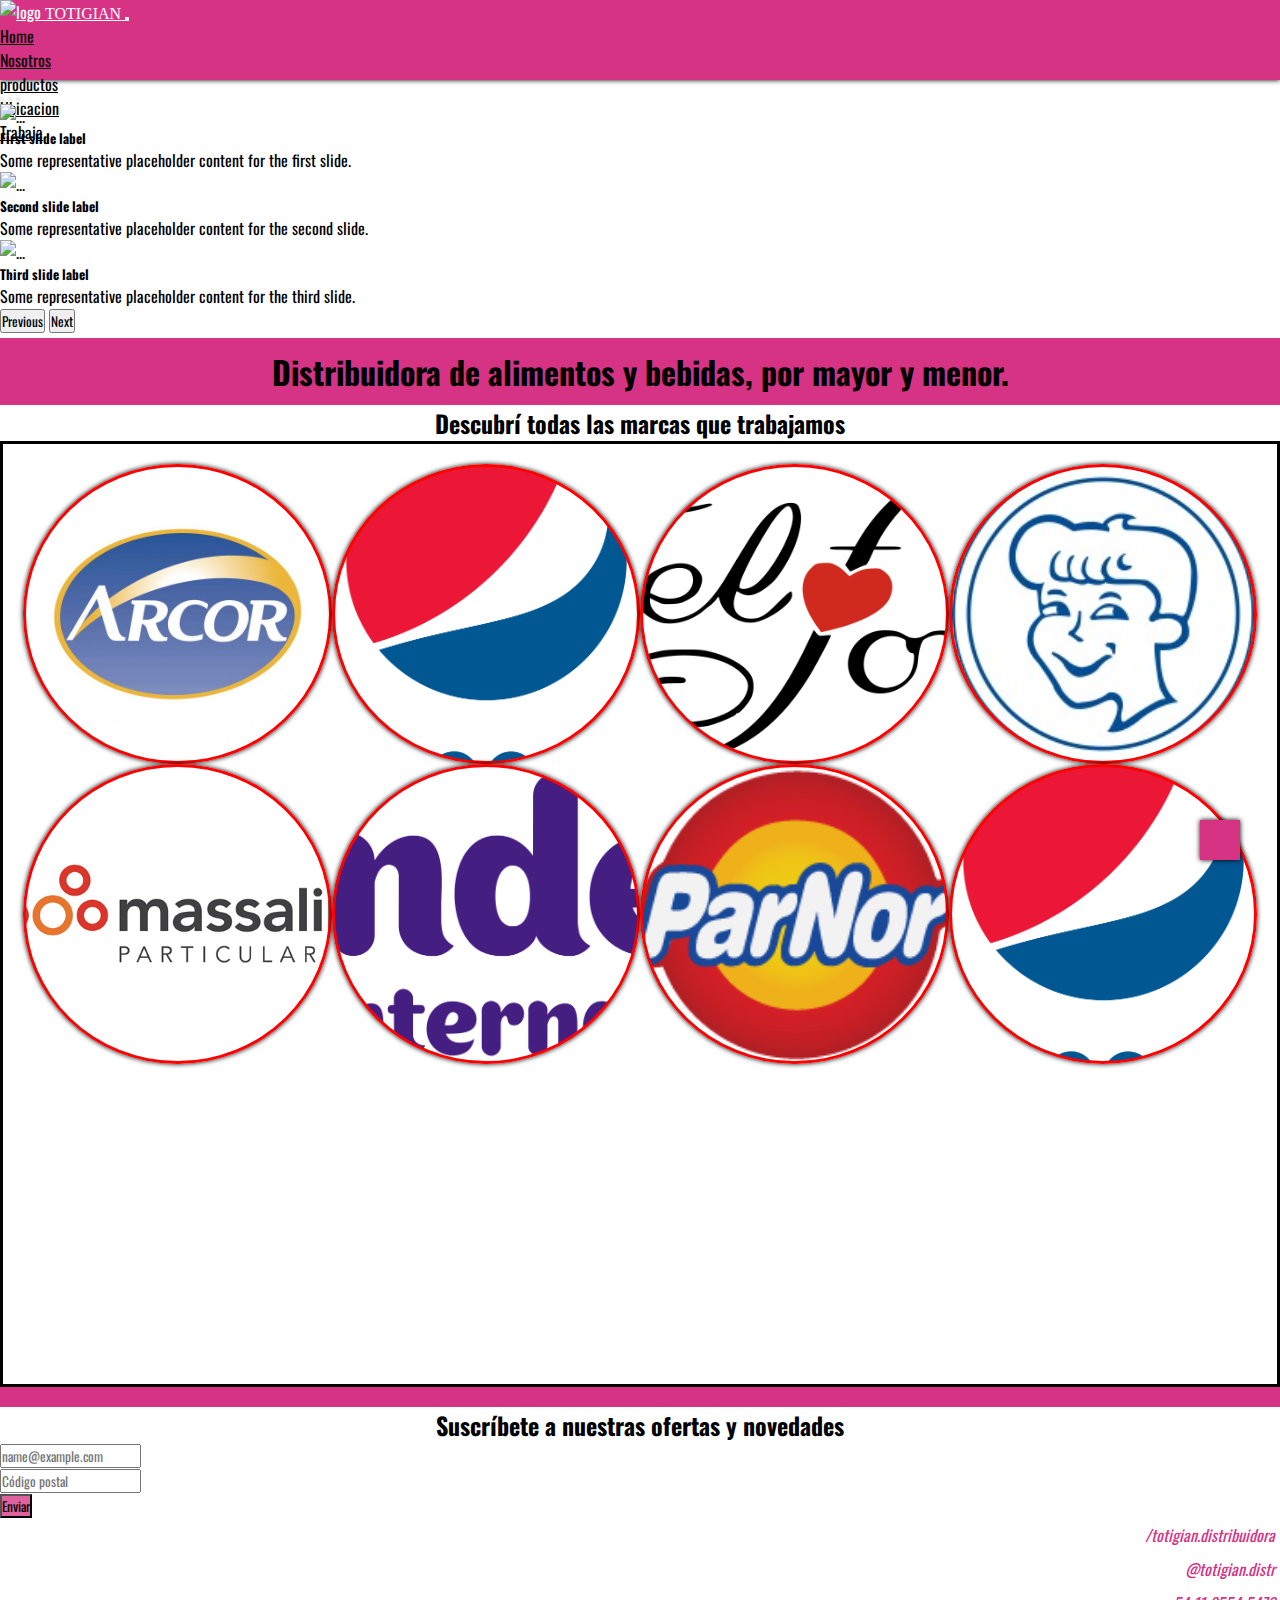
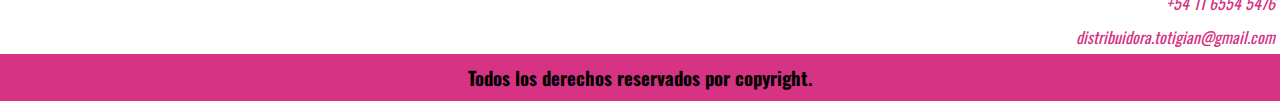
==== index.html @ bc0f91d7 "terminé de completar todas las paginas y hacerlas responsive" ====
<!DOCTYPE html>
<html lang="es">
<head>
    <meta charset="UTF-8">
    <meta name="viewport" content="width=device-width, initial-scale=1.0">
    <!--Inicio Fontawesome-->
    <link rel="stylesheet" href="https://cdnjs.cloudflare.com/ajax/libs/font-awesome/6.4.2/css/all.min.css" integrity="sha512-z3gLpd7yknf1YoNbCzqRKc4qyor8gaKU1qmn+CShxbuBusANI9QpRohGBreCFkKxLhei6S9CQXFEbbKuqLg0DA==" crossorigin="anonymous" referrerpolicy="no-referrer" />
    <!--Fin Fontawesome-->
    <!--Inicio favicon-->
    <link rel="shortcut icon" href="multimedia/favicon.png" image="x-icon">
    <!--Fin favicon-->
    <!-- Inicio BS -->
    <link href="https://cdn.jsdelivr.net/npm/bootstrap@5.1.3/dist/css/bootstrap.min.css" rel="stylesheet" integrity="sha384-1BmE4kWBq78iYhFldvKuhfTAU6auU8tT94WrHftjDbrCEXSU1oBoqyl2QvZ6jIW3" crossorigin="anonymous">
    <!-- Fin BS -->
    <link rel="stylesheet" href="style.css">
    <title>Totigian</title>
</head>
<body>
    <!--Inicio Navbar-->
        <nav class="navbar navbar-expand-sm navbar-dark">
            <div class="container-fluid">
            <a class="navbar-brand" href="#">
            <img src="multimedia/logo.png" alt="logo">
            <span>TOTIGIAN</span> 
            </a>
            <button class="navbar-toggler" type="button" data-bs-toggle="collapse" data-bs-target="#collapsibleNavbar" aria-expanded="false" aria-controls="navbarNav">
                <!-- <span class="navbar-toggler-icon"></span> -->
                <i class="fa-solid fa-bars-staggered fa-beat-fade"></i>
            </button>
            <div class="collapse navbar-collapse d-flex justify-content-end"  id="collapsibleNavbar">
                <ul class="navbar-nav">
                <li class="nav-item">
                    <a class="nav-link" href="#">Home</a>
                </li>
                <li class="nav-item">
                    <a class="nav-link" href="pages/nosotros.html">Nosotros</a>
                </li>
                <li class="nav-item">
                    <a class="nav-link" href="pages/productos.html">productos</a>
                </li>
                <li class="nav-item">
                    <a class="nav-link" href="pages/ubicacion.html">Ubicacion</a>
                </li>
                <li class="nav-item">
                    <a class="nav-link" href="pages/trabaja.html">Trabaja</a>
                </li>
                </ul>
            </div>
            </div>
        </nav>
    <!--Fin Navbar-->
<!--Inicio carousel-->
<div id="carouselExampleDark" class="carousel carousel-dark slide" data-bs-ride="carousel">
    <div class="carousel-indicators">
      <button type="button" data-bs-target="#carouselExampleDark" data-bs-slide-to="0" class="active" aria-current="true" aria-label="Slide 1"></button>
      <button type="button" data-bs-target="#carouselExampleDark" data-bs-slide-to="1" aria-label="Slide 2"></button>
      <button type="button" data-bs-target="#carouselExampleDark" data-bs-slide-to="2" aria-label="Slide 3"></button>
    </div>
    <div class="carousel-inner">
      <div class="carousel-item active" data-bs-interval="10000">
        <img src="multimedia/articulos.jpg" class="d-block w-100" alt="...">
        <div class="carousel-caption d-none d-md-block">
          <h5>First slide label</h5>
          <p>Some representative placeholder content for the first slide.</p>
        </div>
      </div>
      <div class="carousel-item" data-bs-interval="2000">
        <img src="multimedia/articulos.jpg" class="d-block w-100" alt="...">
        <div class="carousel-caption d-none d-md-block">
          <h5>Second slide label</h5>
          <p>Some representative placeholder content for the second slide.</p>
        </div>
      </div>
      <div class="carousel-item">
        <img src="multimedia/articulos.jpg" class="d-block w-100" alt="...">
        <div class="carousel-caption d-none d-md-block">
          <h5>Third slide label</h5>
          <p>Some representative placeholder content for the third slide.</p>
        </div>
      </div>
    </div>
    <button class="carousel-control-prev" type="button" data-bs-target="#carouselExampleDark" data-bs-slide="prev">
      <span class="carousel-control-prev-icon" aria-hidden="true"></span>
      <span class="visually-hidden">Previous</span>
    </button>
    <button class="carousel-control-next" type="button" data-bs-target="#carouselExampleDark" data-bs-slide="next">
      <span class="carousel-control-next-icon" aria-hidden="true"></span>
      <span class="visually-hidden">Next</span>
    </button>
  </div>
<!--Fin carousel-->
<h1>Distribuidora de alimentos y bebidas, por mayor y menor. <span></span></h1>
<!--Inicio main-->
<h2>Descubrí todas las marcas que trabajamos</h2>
<main class="contenedor">
<div class="item item1"></div>
<div class="item item2"></div>
<div class="item item3"></div>
<div class="item item4"></div>
<div class="item item5"></div>
<div class="item item6"></div>
<div class="item item7"></div>
<div class="item item8"></div>
<!-- <div class="item item9"></div> -->
</div>
</main>
<!--Fin main-->
<h3></h3>
<!--Inicio form-->
<div class="row">
<div class="">
    <h2>Suscríbete a nuestras ofertas y novedades</h2>
    <div class="row">
        <div class="col-md-6">
          <input type="email" class="form-control" placeholder="name@example.com">
        </div>
        <div class="col-md-6">
          <input type="text" class="form-control" placeholder="Código postal">
        </div>
      </div>
    <button type="button" class="btn">Enviar</button>
</div>
</div>
<!--Fin form-->
    <!--Inicio footer-->
    <footer class="container-fluid">
        <div class="redes">
            <i class="fa-brands fa-facebook"> /totigian.distribuidora</i>
            <i class="fa-brands fa-instagram"> @totigian.distr </i>
            <i class="fa-brands fa-whatsapp"> +54 11 6554 5476</i>
            <i class="fa-regular fa-envelope"> distribuidora.totigian@gmail.com</i>
        </div>
        <h3>Todos los derechos reservados por copyright.</h3>
    </footer>
    <!--Fin footer-->
    <!--Inicio boton subir-->
    <a href="#" class="subir">
        <i class="fa-solid fa-arrow-up"></i>
    </a>
    <!--Fin boton subir-->
<!--Inicio BS-->
    <script src="https://cdn.jsdelivr.net/npm/@popperjs/core@2.10.2/dist/umd/popper.min.js" integrity="sha384-7+zCNj/IqJ95wo16oMtfsKbZ9ccEh31eOz1HGyDuCQ6wgnyJNSYdrPa03rtR1zdB" crossorigin="anonymous"></script>
<script src="https://cdn.jsdelivr.net/npm/bootstrap@5.1.3/dist/js/bootstrap.min.js" integrity="sha384-QJHtvGhmr9XOIpI6YVutG+2QOK9T+ZnN4kzFN1RtK3zEFEIsxhlmWl5/YESvpZ13" crossorigin="anonymous"></script>
<!--Fin BS-->
</body>
</html>
---- style.css ----
@import url('https://fonts.googleapis.com/css2?family=Arimo&family=EB+Garamond:ital@1&family=Oswald:wght@300&display=swap');

/* font-family: 'Arimo', sans-serif;
font-family: 'Carter One', cursive;
font-family: 'EB Garamond', serif;
font-family: 'Mate SC', serif;
font-family: 'Oswald', sans-serif;
font-family: 'Playball', cursive;
font-family: 'Special Elite', cursive;
font-family: 'Ysabeau Infant', sans-serif 
font-family: 'Tilt Prism', cursive*/


*{
    margin: 0;
    padding: 0;
    box-sizing: border-box;
    font-family: 'Oswald', sans-serif
}

.navbar{
    /* background-color: #f067ab; */
    background-color: #d63384;
    
    height: 80px;
    box-shadow: 0 0 5px #000 ;
}

.navbar-brand img{
    height: 60px;
}

.nav-link{
    color: black !important;
}

a:hover{
    color: white !important;
}

nav span{
    
    font-family: 'Playball', cursive;
}

h1{
    padding: 10px;
    background-color: #d63384;
    text-align: center;
    margin-top: 5px;
}

h2{
    text-align: center;
}
.contenedor{
    display: grid;
    border: 3px solid #000;
    grid-template-columns: repeat(4, 1fr);
    grid-template-rows: repeat(3, 300px);
    padding: 20px;
}

.item{
    
    border: 3px solid red;
    background-size: cover;
    background-position: center;
    box-shadow: 0 0 5px #000;
    /* display: flex; */
    border-radius: 50%;
    padding: 20px;
}

.item1{
    background-image: url(multimedia/logoarcor.jpg);
    height: auto;
    width: auto;
}

.item2{
    background-image: url(multimedia/logococa.png);
}

.item3{
    background-image: url(multimedia/logofeltfort.png);
}

.item4{
    background-image: url(multimedia/logojorgito.jpeg);
}

.item5{
    background-image: url(multimedia/logomassalin.jpg);
}

.item6{
    background-image: url(multimedia/logomondelez.png);
}

.item7{
    background-image: url(multimedia/logoparnor.png);
}

.item8{
    background-image: url(multimedia/logopepsi.png);
}

.item9{
    background-image: url(multimedia/logounilever.png);
}

.btn{
    background-color: #d63384c4;
}

.btn:hover{
    background-color: #d63384;
    border: 2px solid #d63384;
}

h3{
    background-color: #d63384;
    padding: 10px;
    text-align: center;
}
.redes{
    display: flex;
    flex-direction: column;
    text-align: end;
}

.redes i{
    color: #d63384;
    padding: 5px;
}

.subir{
    height: 40px;
    width: 40px;
    background-color: #d63384;
    color: black;
    position: fixed;
    bottom: 40px;
    right: 40px;
    text-align: center;
    line-height: 40px;
    font-size: 28px;
    box-shadow: 0 0 5px;
}

/* Inicio pagina contacto */
.nright{
    align-items: center;
    align-content: center;
}

/* Fin pagina contacto */

/* Inicio página nosotros */
.nos{
    height: 800px;
}

/* Fin página nosotros */

/* Inicio página productos */

.card{
    margin-bottom: 15px;
    border: 3px solid #d63384;
}

/* Fin página productos */

/* Inicio página trabaja */
.trab{
    height: 550px;
    /* background-image: url(multimedia/logo_transparent.png); */
    background-position: center;
    background-size: cover;
    /* filter: opacity(50%); */
}
/* Fin página trabaja */

@media only screen and (min-width:0) and (max-width:576px) {
    .navbar-collapse{
        background-color: #d63384;
        display: flex;
        justify-content: center !important;
    }
}
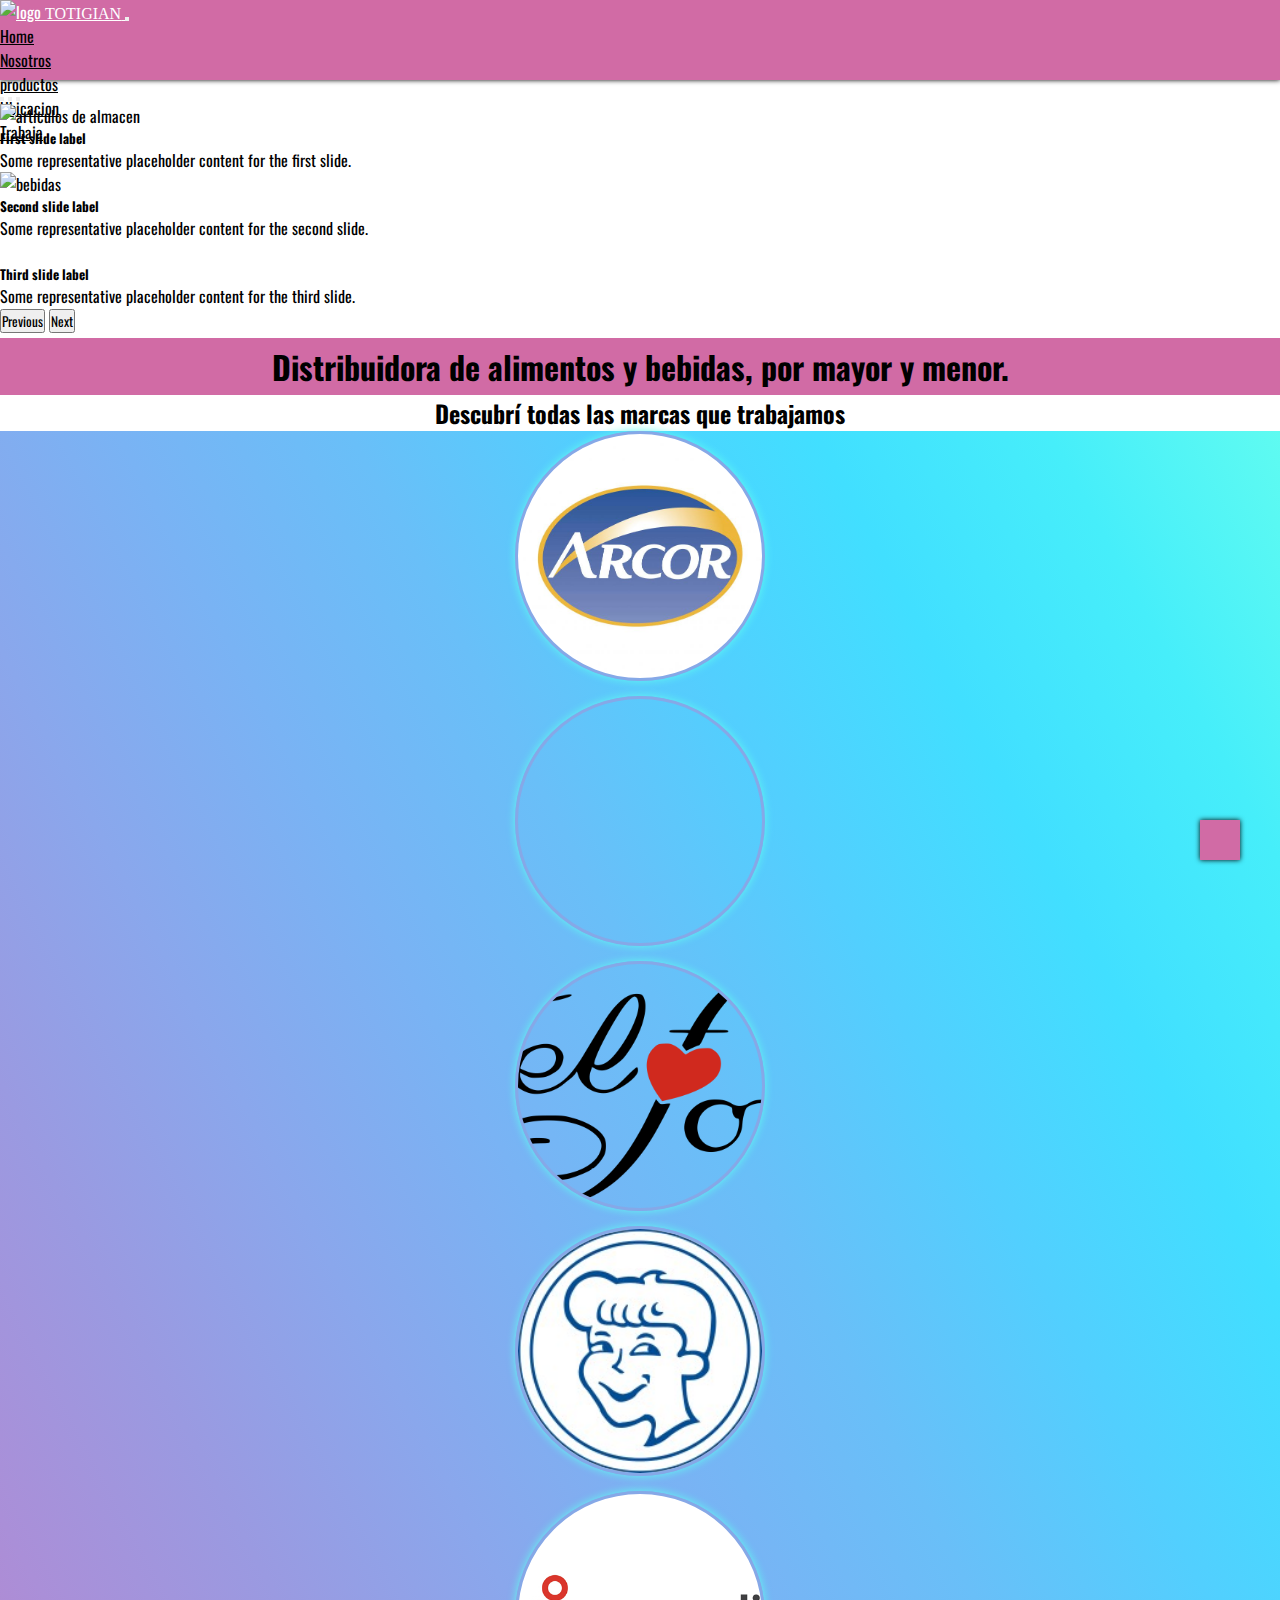
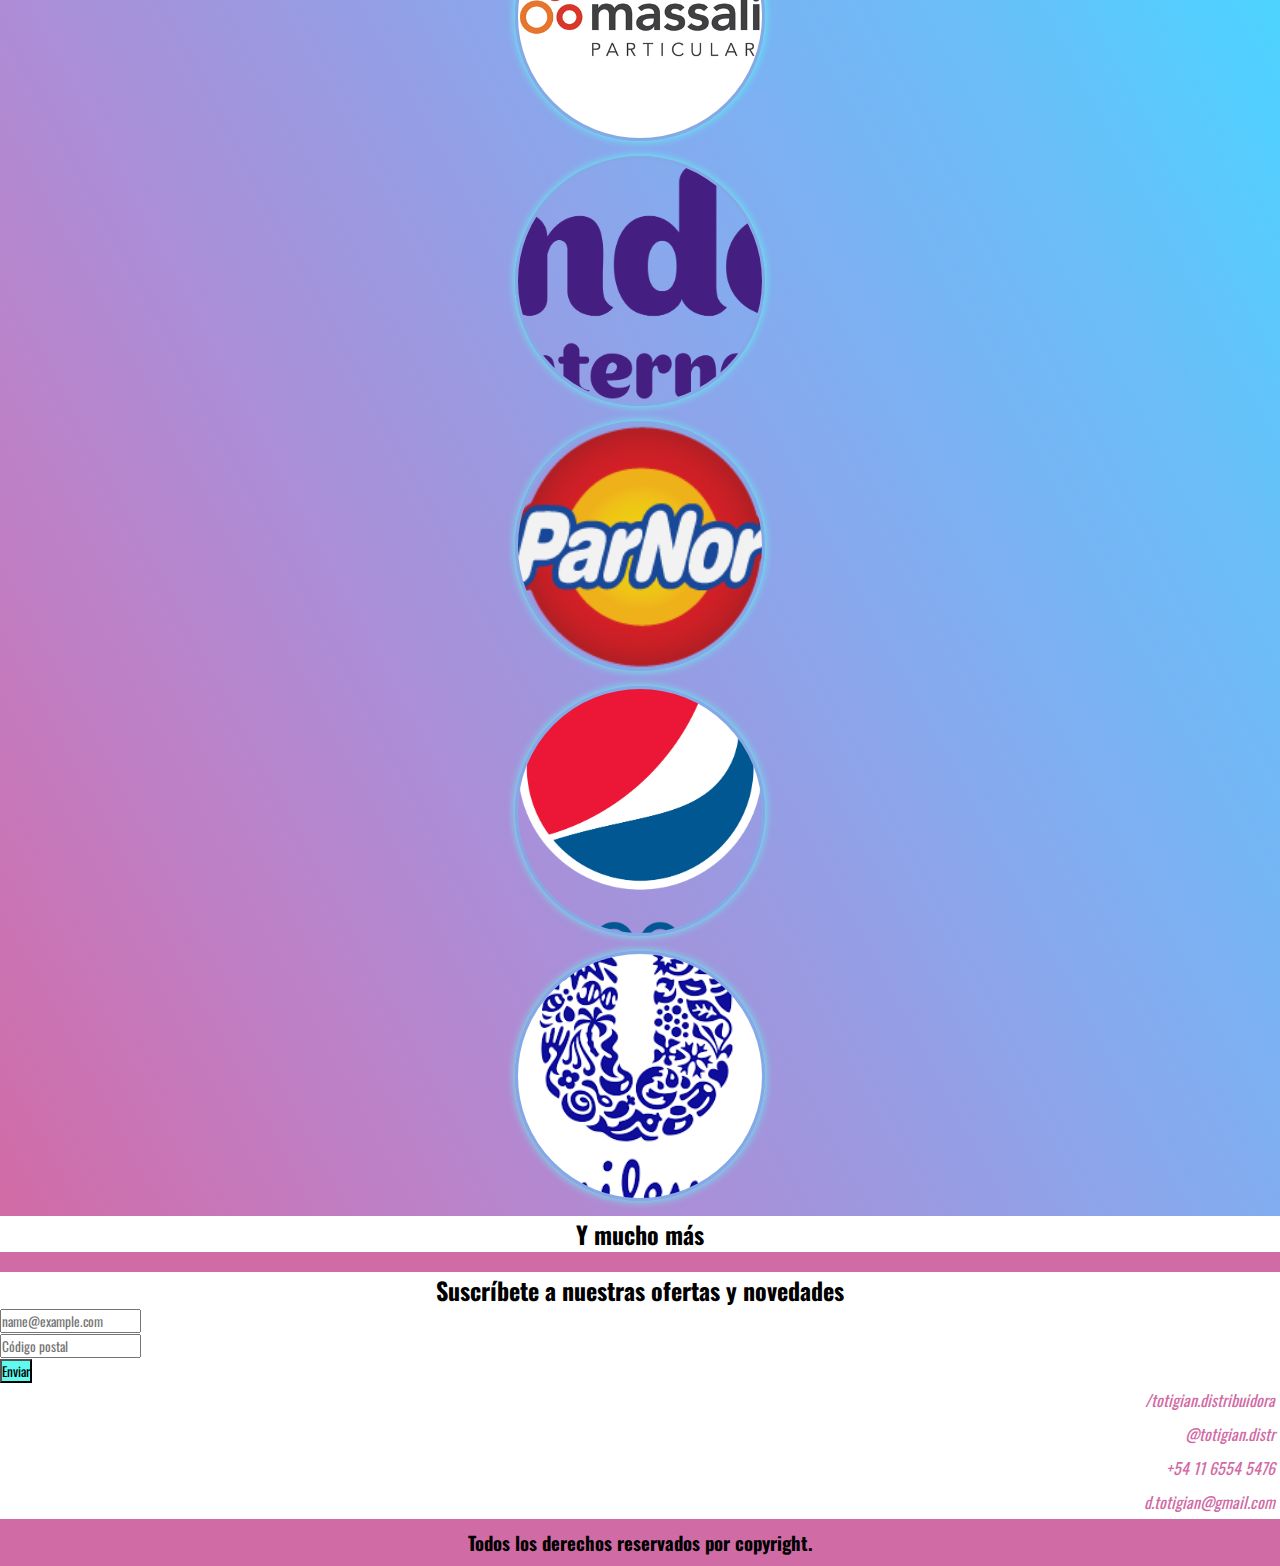
==== commit ef3625dd: "agregué sass al proyecto" ====
--- a/index.html
+++ b/index.html
@@ -3,6 +3,8 @@
 <head>
     <meta charset="UTF-8">
     <meta name="viewport" content="width=device-width, initial-scale=1.0">
+    <meta name="description" content="">
+    <meta name="keywords" content="">
     <!--Inicio Fontawesome-->
     <link rel="stylesheet" href="https://cdnjs.cloudflare.com/ajax/libs/font-awesome/6.4.2/css/all.min.css" integrity="sha512-z3gLpd7yknf1YoNbCzqRKc4qyor8gaKU1qmn+CShxbuBusANI9QpRohGBreCFkKxLhei6S9CQXFEbbKuqLg0DA==" crossorigin="anonymous" referrerpolicy="no-referrer" />
     <!--Fin Fontawesome-->
@@ -23,7 +25,7 @@
             <img src="multimedia/logo.png" alt="logo">
             <span>TOTIGIAN</span> 
             </a>
-            <button class="navbar-toggler" type="button" data-bs-toggle="collapse" data-bs-target="#collapsibleNavbar" aria-expanded="false" aria-controls="navbarNav">
+            <button class="navbar-toggler" type="button" data-bs-toggle="collapse" data-bs-target="#collapsibleNavbar" aria-expanded="false" aria-expanded="true" aria-controls="navbarNav">
                 <!-- <span class="navbar-toggler-icon"></span> -->
                 <i class="fa-solid fa-bars-staggered fa-beat-fade"></i>
             </button>
@@ -58,21 +60,21 @@
     </div>
     <div class="carousel-inner">
       <div class="carousel-item active" data-bs-interval="10000">
-        <img src="multimedia/articulos.jpg" class="d-block w-100" alt="...">
+        <img src="multimedia/descart1.jpg" class="d-block w-100" alt="articulos de almacen">
         <div class="carousel-caption d-none d-md-block">
           <h5>First slide label</h5>
           <p>Some representative placeholder content for the first slide.</p>
         </div>
       </div>
-      <div class="carousel-item" data-bs-interval="2000">
-        <img src="multimedia/articulos.jpg" class="d-block w-100" alt="...">
+      <div class="" data-bs-interval="2000">
+        <img src="multimedia/descart2.jpg" class="d-block w-100" alt="bebidas">
         <div class="carousel-caption d-none d-md-block">
           <h5>Second slide label</h5>
           <p>Some representative placeholder content for the second slide.</p>
         </div>
       </div>
       <div class="carousel-item">
-        <img src="multimedia/articulos.jpg" class="d-block w-100" alt="...">
+        <img src="" class="d-block w-100" alt="">
         <div class="carousel-caption d-none d-md-block">
           <h5>Third slide label</h5>
           <p>Some representative placeholder content for the third slide.</p>
@@ -92,18 +94,48 @@
 <h1>Distribuidora de alimentos y bebidas, por mayor y menor. <span></span></h1>
 <!--Inicio main-->
 <h2>Descubrí todas las marcas que trabajamos</h2>
-<main class="contenedor">
-<div class="item item1"></div>
-<div class="item item2"></div>
-<div class="item item3"></div>
-<div class="item item4"></div>
-<div class="item item5"></div>
-<div class="item item6"></div>
-<div class="item item7"></div>
-<div class="item item8"></div>
-<!-- <div class="item item9"></div> -->
+<main>
+<div class="container">
+  <div class="row">
+    <div class="col-sm-12 col-md-4 col-lg-4 col-xxl-4 item item1">
+      
+    </div>
+    <div class="col-sm-12 col-md-4 col-lg-4 col-xxl-4 item item2">
+      
+    </div>
+    <div class="col-sm-12 col-md-4 col-lg-4 col-xxl-4 item item3">
+      
+    </div>
+  </div>
+</div>
+<div class="container">
+  <div class="row">
+    <div class="col-sm-12 col-md-4 col-lg-4 col-xxl-4 item item4">
+      
+    </div>
+    <div class="col-sm-12 col-md-4 col-lg-4 col-xxl-4 item item5">
+      
+    </div>
+    <div class="col-sm-12 col-md-4 col-lg-4 col-xxl-4 item item6">
+      
+    </div>
+  </div>
+</div>
+<div class="container">
+  <div class="row">
+    <div class="col-sm-12 col-md-4 col-lg-4 col-xxl-4 item item7">
+      
+    </div>
+    <div class="col-sm-12 col-md-4 col-lg-4 col-xxl-4 item item8">
+      
+    </div>
+    <div class="col-sm-12 col-md-4 col-lg-4 col-xxl-4 item item9">
+      
+    </div>
+  </div>
 </div>
 </main>
+<h2>Y mucho más</h2>
 <!--Fin main-->
 <h3></h3>
 <!--Inicio form-->
@@ -128,7 +160,7 @@
             <i class="fa-brands fa-facebook"> /totigian.distribuidora</i>
             <i class="fa-brands fa-instagram"> @totigian.distr </i>
             <i class="fa-brands fa-whatsapp"> +54 11 6554 5476</i>
-            <i class="fa-regular fa-envelope"> distribuidora.totigian@gmail.com</i>
+            <i class="fa-regular fa-envelope"> d.totigian@gmail.com</i>
         </div>
         <h3>Todos los derechos reservados por copyright.</h3>
     </footer>
--- a/style.css
+++ b/style.css
@@ -1,5 +1,5 @@
-@import url('https://fonts.googleapis.com/css2?family=Arimo&family=EB+Garamond:ital@1&family=Oswald:wght@300&display=swap');
-
+@charset "UTF-8";
+@import url("https://fonts.googleapis.com/css2?family=Arimo&family=EB+Garamond:ital@1&family=Oswald:wght@300&display=swap");
 /* font-family: 'Arimo', sans-serif;
 font-family: 'Carter One', cursive;
 font-family: 'EB Garamond', serif;
@@ -9,184 +9,189 @@
 font-family: 'Special Elite', cursive;
 font-family: 'Ysabeau Infant', sans-serif 
 font-family: 'Tilt Prism', cursive*/
-
-
-*{
-    margin: 0;
-    padding: 0;
-    box-sizing: border-box;
-    font-family: 'Oswald', sans-serif
+* {
+  margin: 0;
+  padding: 0;
+  box-sizing: border-box;
+  font-family: "Oswald", sans-serif;
 }
 
-.navbar{
-    /* background-color: #f067ab; */
-    background-color: #d63384;
-    
-    height: 80px;
-    box-shadow: 0 0 5px #000 ;
+.navbar {
+  background-color: #D16BA5;
+  height: 80px;
+  box-shadow: 0 0 5px #000;
 }
 
-.navbar-brand img{
-    height: 60px;
+.navbar-brand img {
+  height: 60px;
 }
 
-.nav-link{
-    color: black !important;
+.nav-link {
+  color: #000 !important;
 }
 
-a:hover{
-    color: white !important;
+a:hover {
+  color: white !important;
 }
 
-nav span{
-    
-    font-family: 'Playball', cursive;
+nav span {
+  font-family: "Playball", cursive;
 }
 
-h1{
-    padding: 10px;
-    background-color: #d63384;
-    text-align: center;
-    margin-top: 5px;
+.carousel-item img {
+  background-size: cover;
+  background-position: center;
 }
 
-h2{
-    text-align: center;
-}
-.contenedor{
-    display: grid;
-    border: 3px solid #000;
-    grid-template-columns: repeat(4, 1fr);
-    grid-template-rows: repeat(3, 300px);
-    padding: 20px;
+main {
+  background-image: linear-gradient(to right top, #d16ba5, #c777b9, #ba83ca, #aa8fd8, #9a9ae1, #8aa7ec, #79b3f4, #69bff8, #52cffe, #41dfff, #46eefa, #5ffbf1);
 }
 
-.item{
-    
-    border: 3px solid red;
-    background-size: cover;
-    background-position: center;
-    box-shadow: 0 0 5px #000;
-    /* display: flex; */
-    border-radius: 50%;
-    padding: 20px;
+h1 {
+  padding: 5px;
+  background-color: #D16BA5;
+  text-align: center;
+  margin-top: 5px;
 }
 
-.item1{
-    background-image: url(multimedia/logoarcor.jpg);
-    height: auto;
-    width: auto;
+h2 {
+  text-align: center;
 }
 
-.item2{
-    background-image: url(multimedia/logococa.png);
+.container {
+  display: flex;
+  align-items: center;
+  justify-content: center;
 }
 
-.item3{
-    background-image: url(multimedia/logofeltfort.png);
+.item {
+  height: 250px;
+  width: 250px;
+  border: 3px solid #86A8E7;
+  background-size: cover;
+  background-position: center;
+  box-shadow: 0 0 8px #5FFBF1;
+  border-radius: 50%;
+  padding: 20px;
+  margin-bottom: 15px;
+  transition: all 0.9s;
 }
 
-.item4{
-    background-image: url(multimedia/logojorgito.jpeg);
+.item:hover {
+  transform: scale(1.08);
 }
 
-.item5{
-    background-image: url(multimedia/logomassalin.jpg);
+.item1 {
+  background-image: url(multimedia/logoarcor.jpg);
 }
 
-.item6{
-    background-image: url(multimedia/logomondelez.png);
+.item2 {
+  background-image: url(multimedia/logococa.jpg);
 }
 
-.item7{
-    background-image: url(multimedia/logoparnor.png);
+.item3 {
+  background-image: url(multimedia/logofeltfort.png);
 }
 
-.item8{
-    background-image: url(multimedia/logopepsi.png);
+.item4 {
+  background-image: url(multimedia/logojorgito.jpeg);
 }
 
-.item9{
-    background-image: url(multimedia/logounilever.png);
+.item5 {
+  background-image: url(multimedia/logomassalin.jpg);
 }
 
-.btn{
-    background-color: #d63384c4;
+.item6 {
+  background-image: url(multimedia/logomondelez.png);
 }
 
-.btn:hover{
-    background-color: #d63384;
-    border: 2px solid #d63384;
+.item7 {
+  background-image: url(multimedia/logoparnor.png);
 }
 
-h3{
-    background-color: #d63384;
-    padding: 10px;
-    text-align: center;
-}
-.redes{
-    display: flex;
-    flex-direction: column;
-    text-align: end;
+.item8 {
+  background-image: url(multimedia/logopepsi.png);
 }
 
-.redes i{
-    color: #d63384;
-    padding: 5px;
+.item9 {
+  background-image: url(multimedia/logounilever.png);
 }
 
-.subir{
-    height: 40px;
-    width: 40px;
-    background-color: #d63384;
-    color: black;
-    position: fixed;
-    bottom: 40px;
-    right: 40px;
-    text-align: center;
-    line-height: 40px;
-    font-size: 28px;
-    box-shadow: 0 0 5px;
+.btn {
+  background-color: #5FFBF1;
+}
+
+.btn:hover {
+  background-color: #86A8E7;
+  border: 2px solid #5FFBF1;
+}
+
+h3 {
+  background-color: #D16BA5;
+  padding: 10px;
+  text-align: center;
+}
+
+.redes {
+  display: flex;
+  flex-direction: column;
+  text-align: end;
+  color: #86A8E7;
+}
+.redes i {
+  color: #D16BA5;
+  padding: 5px;
+}
+
+.subir {
+  height: 40px;
+  width: 40px;
+  background-color: #D16BA5;
+  color: #000;
+  position: fixed;
+  bottom: 40px;
+  right: 40px;
+  text-align: center;
+  line-height: 40px;
+  font-size: 28px;
+  box-shadow: 0 0 5px;
 }
 
 /* Inicio pagina contacto */
-.nright{
-    align-items: center;
-    align-content: center;
+.nright {
+  align-items: center;
+  align-content: center;
 }
 
 /* Fin pagina contacto */
-
 /* Inicio página nosotros */
-.nos{
-    height: 800px;
+.nos {
+  height: 800px;
 }
 
 /* Fin página nosotros */
-
 /* Inicio página productos */
-
-.card{
-    margin-bottom: 15px;
-    border: 3px solid #d63384;
+.card {
+  margin-bottom: 15px;
+  border: 3px solid #86A8E7;
+  box-shadow: 0 0 5px #5FFBF1;
 }
 
 /* Fin página productos */
+/* Inicio página trabaja */
+.trab {
+  height: 550px;
+  /* background-image: url(multimedia/logo_transparent.png); */
+  background-position: center;
+  background-size: cover;
+  /* filter: opacity(50%); */
+}
 
-/* Inicio página trabaja */
-.trab{
-    height: 550px;
-    /* background-image: url(multimedia/logo_transparent.png); */
-    background-position: center;
-    background-size: cover;
-    /* filter: opacity(50%); */
-}
 /* Fin página trabaja */
-
-@media only screen and (min-width:0) and (max-width:576px) {
-    .navbar-collapse{
-        background-color: #d63384;
-        display: flex;
-        justify-content: center !important;
-    }
-}
+@media only screen and (min-width: 0) and (max-width: 576px) {
+  .navbar-collapse {
+    background-color: #D16BA5;
+    display: flex;
+    justify-content: center !important;
+  }
+}/*# sourceMappingURL=style.css.map */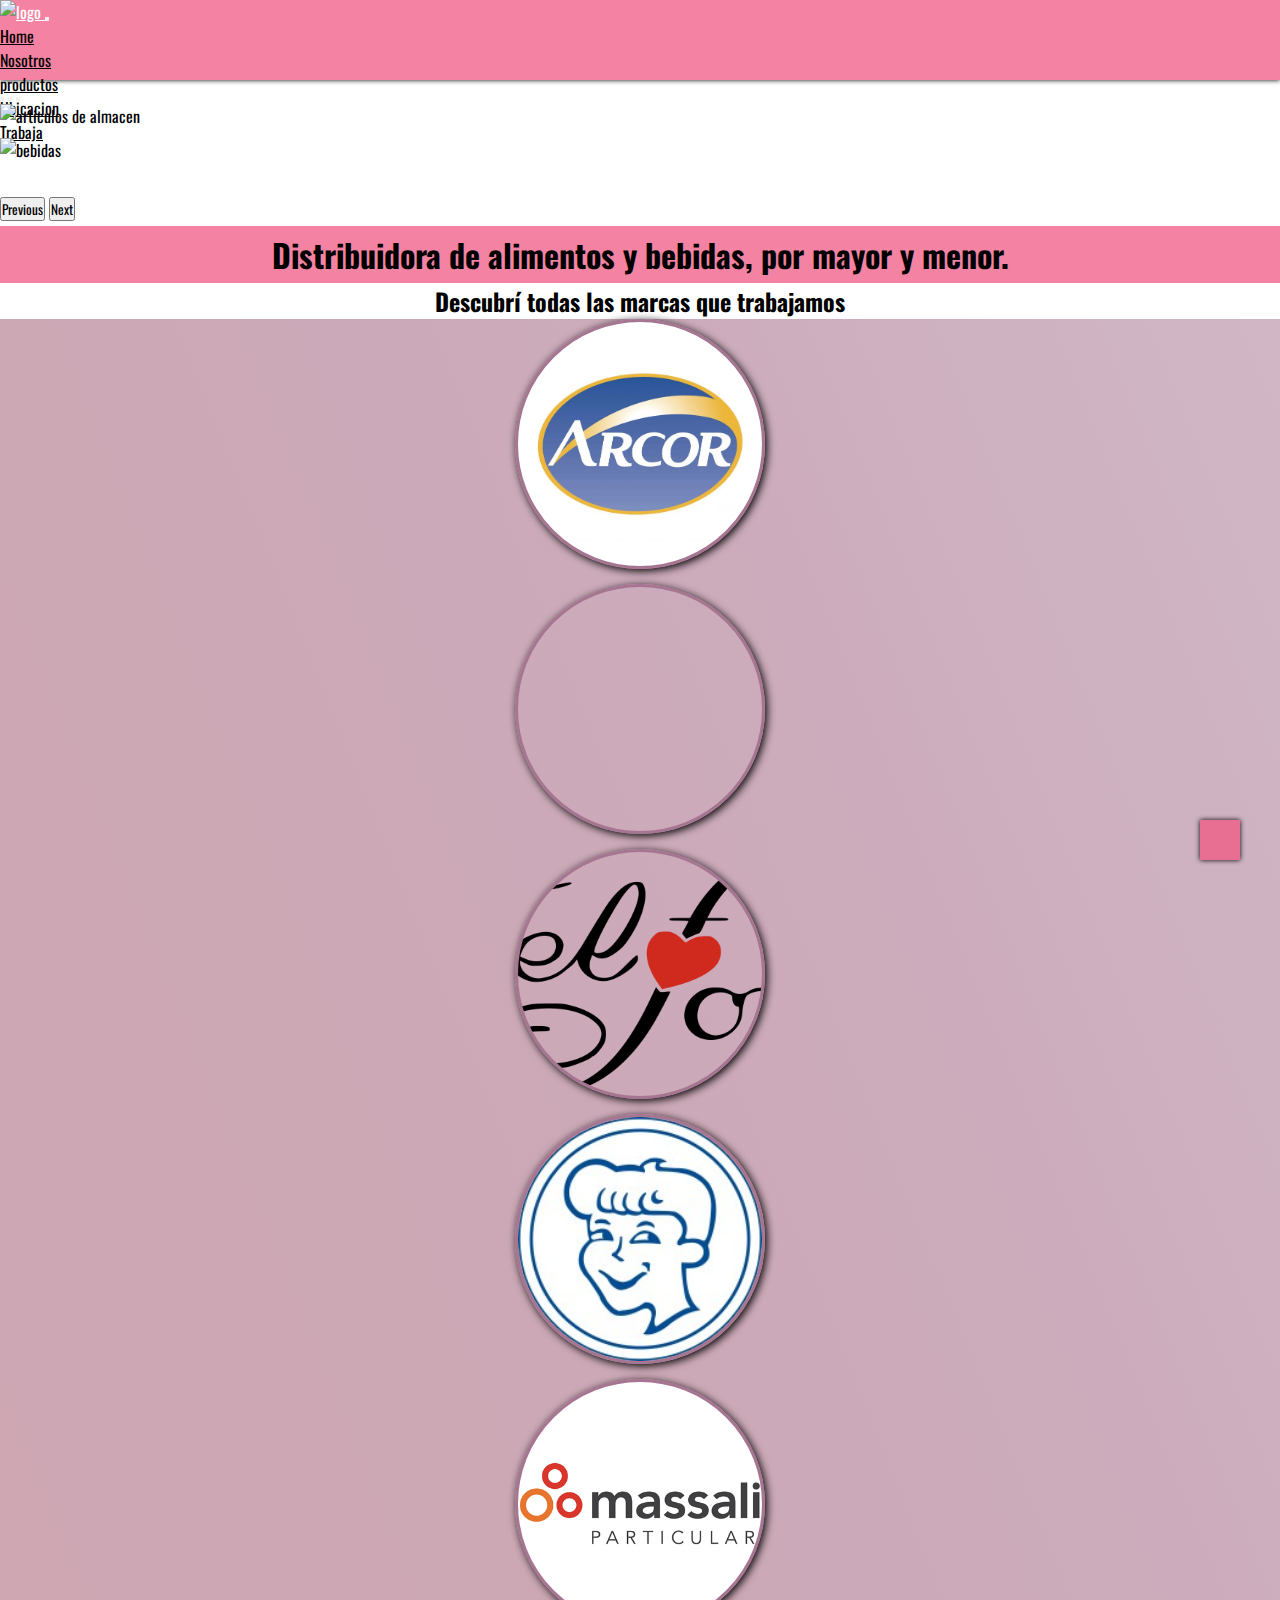
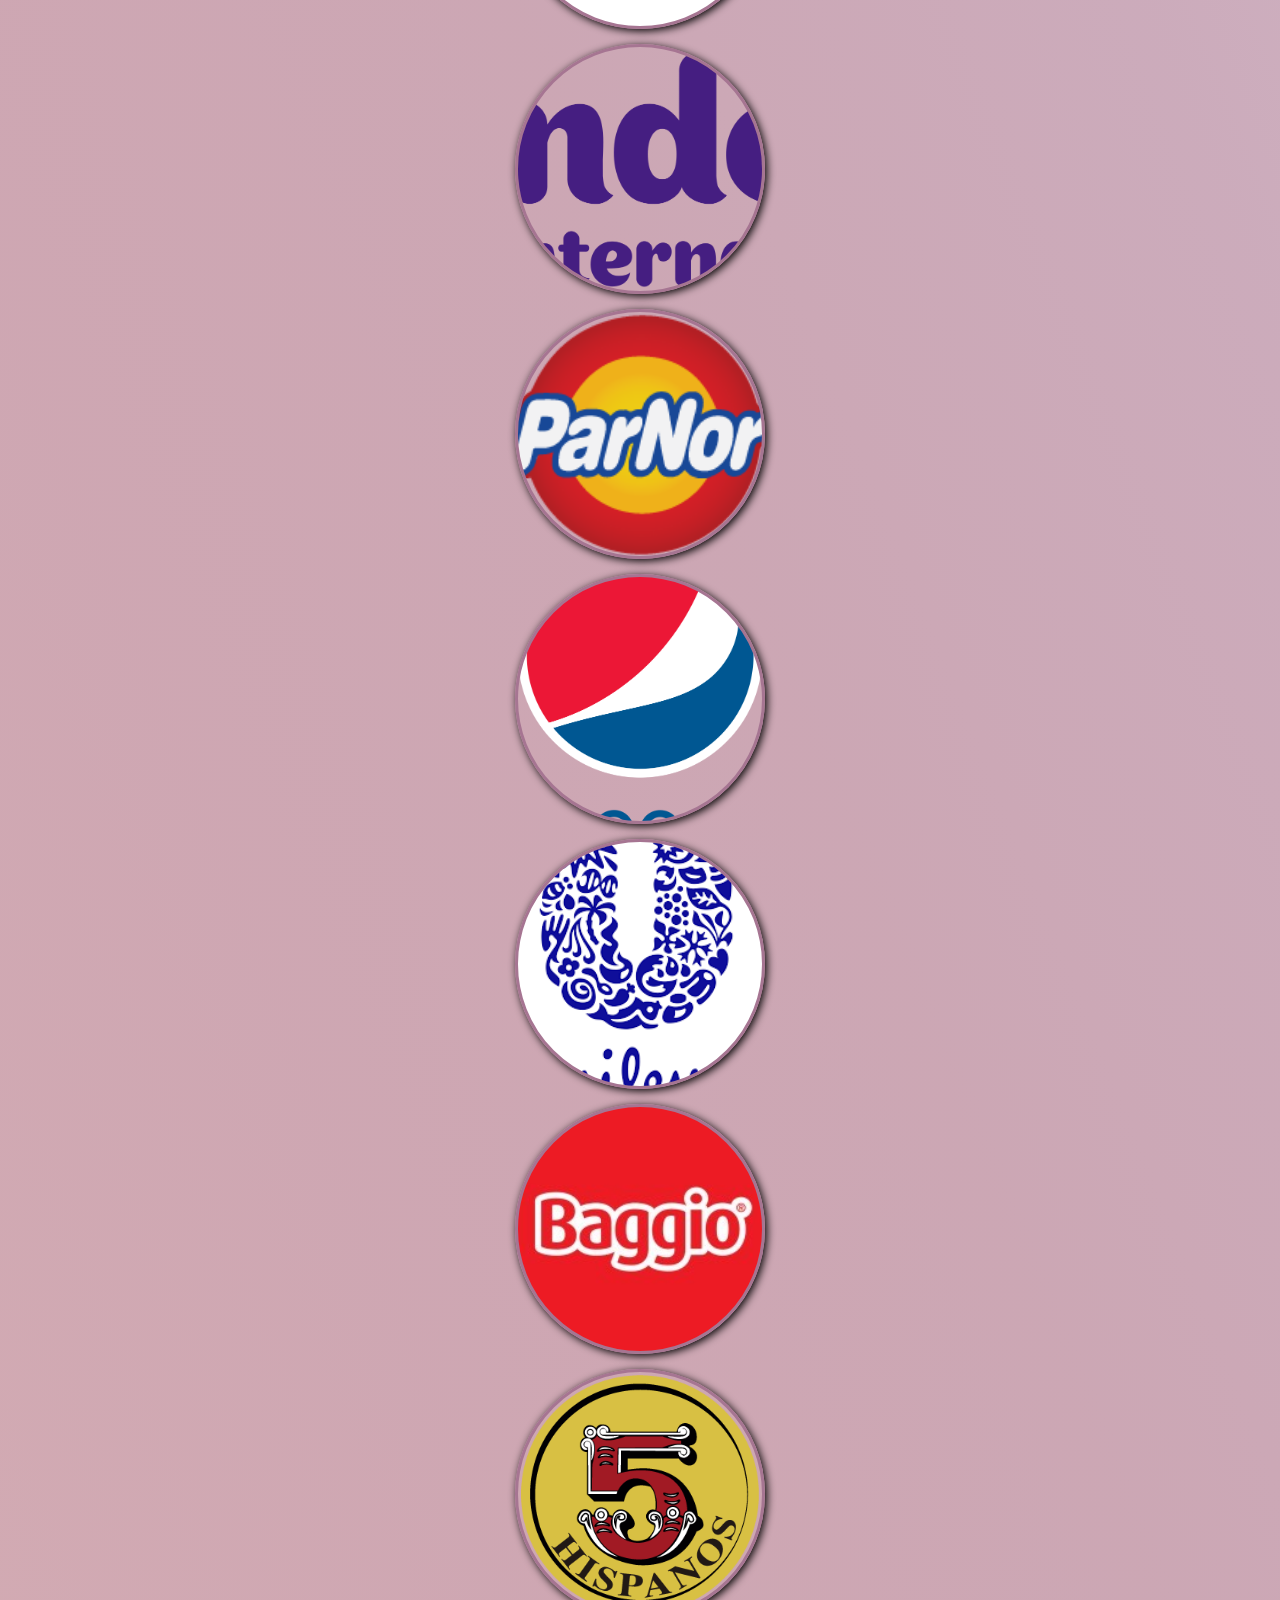
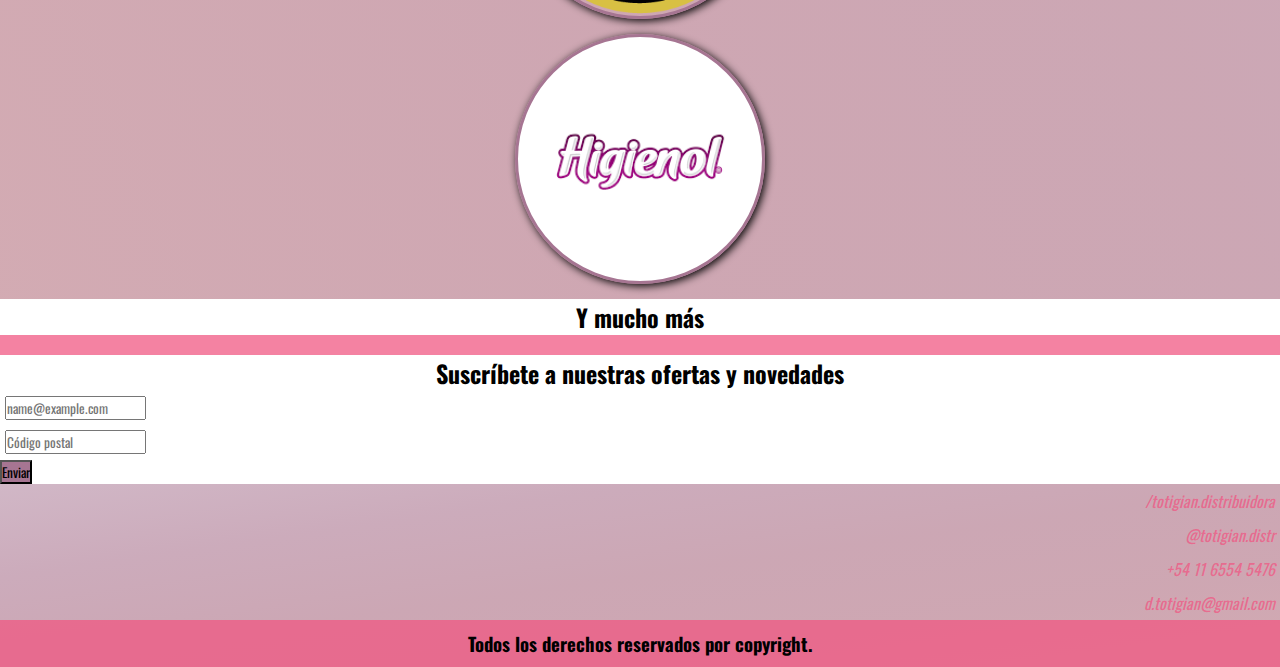
==== commit 7a786d0e: "agrego contenido a pagina principal" ====
--- a/index.html
+++ b/index.html
@@ -3,8 +3,8 @@
 <head>
     <meta charset="UTF-8">
     <meta name="viewport" content="width=device-width, initial-scale=1.0">
-    <meta name="description" content="">
-    <meta name="keywords" content="">
+    <meta name="description" content="Distribuidora de alimentos y bebidas por mayor y menor. Todas las semanas actualizamos el catalogo de ofertas. No te lo pierdas">
+    <meta name="keywords" content="index, distribuidora, mayorista, ofertas, promociones, descuentos, calidad ">
     <!--Inicio Fontawesome-->
     <link rel="stylesheet" href="https://cdnjs.cloudflare.com/ajax/libs/font-awesome/6.4.2/css/all.min.css" integrity="sha512-z3gLpd7yknf1YoNbCzqRKc4qyor8gaKU1qmn+CShxbuBusANI9QpRohGBreCFkKxLhei6S9CQXFEbbKuqLg0DA==" crossorigin="anonymous" referrerpolicy="no-referrer" />
     <!--Fin Fontawesome-->
@@ -23,13 +23,13 @@
             <div class="container-fluid">
             <a class="navbar-brand" href="#">
             <img src="multimedia/logo.png" alt="logo">
-            <span>TOTIGIAN</span> 
+            <span></span> 
             </a>
             <button class="navbar-toggler" type="button" data-bs-toggle="collapse" data-bs-target="#collapsibleNavbar" aria-expanded="false" aria-expanded="true" aria-controls="navbarNav">
                 <!-- <span class="navbar-toggler-icon"></span> -->
                 <i class="fa-solid fa-bars-staggered fa-beat-fade"></i>
             </button>
-            <div class="collapse navbar-collapse d-flex justify-content-end"  id="collapsibleNavbar">
+            <div class="collapse navbar-collapse"  id="collapsibleNavbar">
                 <ul class="navbar-nav">
                 <li class="nav-item">
                     <a class="nav-link" href="#">Home</a>
@@ -62,22 +62,22 @@
       <div class="carousel-item active" data-bs-interval="10000">
         <img src="multimedia/descart1.jpg" class="d-block w-100" alt="articulos de almacen">
         <div class="carousel-caption d-none d-md-block">
-          <h5>First slide label</h5>
-          <p>Some representative placeholder content for the first slide.</p>
+          <h4></h4>
+          <p></p>
         </div>
       </div>
       <div class="" data-bs-interval="2000">
         <img src="multimedia/descart2.jpg" class="d-block w-100" alt="bebidas">
         <div class="carousel-caption d-none d-md-block">
-          <h5>Second slide label</h5>
-          <p>Some representative placeholder content for the second slide.</p>
+          <h4></h4>
+          <p></p>
         </div>
       </div>
       <div class="carousel-item">
         <img src="" class="d-block w-100" alt="">
         <div class="carousel-caption d-none d-md-block">
-          <h5>Third slide label</h5>
-          <p>Some representative placeholder content for the third slide.</p>
+          <h5></h5>
+          <p></p>
         </div>
       </div>
     </div>
@@ -95,41 +95,50 @@
 <!--Inicio main-->
 <h2>Descubrí todas las marcas que trabajamos</h2>
 <main>
-<div class="container">
+<div class="container container-fluid row1">
   <div class="row">
-    <div class="col-sm-12 col-md-4 col-lg-4 col-xxl-4 item item1">
+    <div class="col-sm-12 col-lg-6 col-xl-4 item item1">
       
     </div>
-    <div class="col-sm-12 col-md-4 col-lg-4 col-xxl-4 item item2">
+    <div class="col-sm-12 col-lg-6 col-xl-4 item item2">
       
     </div>
-    <div class="col-sm-12 col-md-4 col-lg-4 col-xxl-4 item item3">
+    <div class="col-sm-12 col-lg-6 col-xl-4 item item3">
+      
+    </div>
+    <div class="col-sm-12 col-lg-6 col-xl-4 item item4">
       
     </div>
   </div>
 </div>
-<div class="container">
+<div class=" container container-fluid row2">
   <div class="row">
-    <div class="col-sm-12 col-md-4 col-lg-4 col-xxl-4 item item4">
+    <div class="col-sm-12 col-lg-6 col-xl-4 item item5">
       
     </div>
-    <div class="col-sm-12 col-md-4 col-lg-4 col-xxl-4 item item5">
+    <div class="col-sm-12 col-lg-6 col-xl-4 item item6">
       
     </div>
-    <div class="col-sm-12 col-md-4 col-lg-4 col-xxl-4 item item6">
+    <div class="col-sm-12 col-lg-6 col-xl-4 item item7">
+      
+    </div>
+    <div class="col-sm-12 col-lg-6 col-xl-4 item item8">
       
     </div>
   </div>
 </div>
-<div class="container">
+<div class=" container container-fluid row3">
   <div class="row">
-    <div class="col-sm-12 col-md-4 col-lg-4 col-xxl-4 item item7">
+    <div class="col-sm-12 col-lg-6 col-xl-4 item item9">
       
     </div>
-    <div class="col-sm-12 col-md-4 col-lg-4 col-xxl-4 item item8">
+    <div class="col-sm-12 col-lg-6 col-xl-4 item item10">
       
     </div>
-    <div class="col-sm-12 col-md-4 col-lg-4 col-xxl-4 item item9">
+    <div class="col-sm-12 col-lg-6 col-xl-4 item item11">
+      
+    </div>
+    <div class="col-sm-12 col-lg-6 col-xl-4 item item12">
       
     </div>
   </div>
@@ -150,7 +159,7 @@
           <input type="text" class="form-control" placeholder="Código postal">
         </div>
       </div>
-    <button type="button" class="btn">Enviar</button>
+    <button type="button" class="btn ind">Enviar</button>
 </div>
 </div>
 <!--Fin form-->
--- a/style.css
+++ b/style.css
@@ -17,7 +17,7 @@
 }
 
 .navbar {
-  background-color: #D16BA5;
+  background-color: rgba(240, 86, 130, 0.7411764706);
   height: 80px;
   box-shadow: 0 0 5px #000;
 }
@@ -44,12 +44,12 @@
 }
 
 main {
-  background-image: linear-gradient(to right top, #d16ba5, #c777b9, #ba83ca, #aa8fd8, #9a9ae1, #8aa7ec, #79b3f4, #69bff8, #52cffe, #41dfff, #46eefa, #5ffbf1);
+  background-image: linear-gradient(to right top, rgba(188, 128, 140, 0.662745098), rgba(183, 125, 142, 0.6784313725), rgba(178, 122, 142, 0.662745098), rgba(172, 119, 145, 0.6156862745), rgba(166, 117, 146, 0.5215686275));
 }
 
 h1 {
   padding: 5px;
-  background-color: #D16BA5;
+  background-color: rgba(240, 86, 130, 0.7411764706);
   text-align: center;
   margin-top: 5px;
 }
@@ -67,10 +67,10 @@
 .item {
   height: 250px;
   width: 250px;
-  border: 3px solid #86A8E7;
+  border: 3px solid #A67592;
   background-size: cover;
   background-position: center;
-  box-shadow: 0 0 8px #5FFBF1;
+  box-shadow: 2px 2px 8px #000;
   border-radius: 50%;
   padding: 20px;
   margin-bottom: 15px;
@@ -117,36 +117,59 @@
   background-image: url(multimedia/logounilever.png);
 }
 
+.item10 {
+  background-image: url(multimedia/baggio_logo.jpg);
+}
+
+.item11 {
+  background-image: url(multimedia/cinco_hispanos.jpg);
+}
+
+.item12 {
+  background-image: url(multimedia/higienol_logo.jpg);
+}
+
 .btn {
-  background-color: #5FFBF1;
+  background-color: #A67592;
+}
+.btn .ind {
+  margin-top: 20px;
 }
 
 .btn:hover {
-  background-color: #86A8E7;
-  border: 2px solid #5FFBF1;
+  background-color: #BC808C;
+  border: 2px solid #A67592;
 }
 
 h3 {
-  background-color: #D16BA5;
+  background-color: rgba(240, 86, 130, 0.7411764706);
   padding: 10px;
   text-align: center;
 }
 
-.redes {
+h4 {
+  font-weight: bold;
+  padding: 5px;
+}
+
+footer {
+  background-image: linear-gradient(to left top, rgba(188, 128, 140, 0.662745098), rgba(183, 125, 142, 0.6784313725), rgba(178, 122, 142, 0.662745098), rgba(172, 119, 145, 0.6156862745), rgba(166, 117, 146, 0.5215686275));
+}
+footer .redes {
   display: flex;
   flex-direction: column;
   text-align: end;
-  color: #86A8E7;
-}
-.redes i {
-  color: #D16BA5;
+  color: #BC808C;
+}
+footer .redes i {
+  color: rgba(240, 86, 130, 0.7411764706);
   padding: 5px;
 }
 
 .subir {
   height: 40px;
   width: 40px;
-  background-color: #D16BA5;
+  background-color: rgba(240, 86, 130, 0.7411764706);
   color: #000;
   position: fixed;
   bottom: 40px;
@@ -165,16 +188,25 @@
 
 /* Fin pagina contacto */
 /* Inicio página nosotros */
-.nos {
-  height: 800px;
+.text-nos {
+  margin-left: 15px;
+}
+
+p {
+  font-size: 18px;
 }
 
 /* Fin página nosotros */
 /* Inicio página productos */
 .card {
   margin-bottom: 15px;
-  border: 3px solid #86A8E7;
-  box-shadow: 0 0 5px #5FFBF1;
+  border: 3px solid #A67592;
+  box-shadow: 2px 2px 5px #000;
+  transition: all 0.9s;
+}
+
+.card:hover {
+  transform: scale(1.03);
 }
 
 /* Fin página productos */
@@ -187,11 +219,51 @@
   /* filter: opacity(50%); */
 }
 
+input {
+  margin: 5px;
+}
+
 /* Fin página trabaja */
+.row1 {
+  animation: mover-izquierda-derecha 3s 1;
+  animation-fill-mode: forwards;
+}
+
+.row2 {
+  animation: mover-derecha-izquierda 5s 1;
+  animation-fill-mode: forwards;
+}
+
+.row3 {
+  animation: mover-izquierda-derecha 7s 1;
+  animation-fill-mode: forwards;
+}
+
+@keyframes mover-izquierda-derecha {
+  from {
+    transform: translateX(-400px);
+  }
+  to {
+    transform: translateX(5px);
+  }
+}
+@keyframes mover-derecha-izquierda {
+  from {
+    transform: translateX(400px);
+  }
+  to {
+    transform: translateX(5px);
+  }
+}
 @media only screen and (min-width: 0) and (max-width: 576px) {
   .navbar-collapse {
-    background-color: #D16BA5;
+    background-color: rgba(240, 86, 130, 0.7411764706) !important;
     display: flex;
     justify-content: center !important;
   }
+}
+@media only screen and (min-width: 576px) and (max-width: 960px) {
+  .container {
+    width: 100%;
+  }
 }/*# sourceMappingURL=style.css.map */